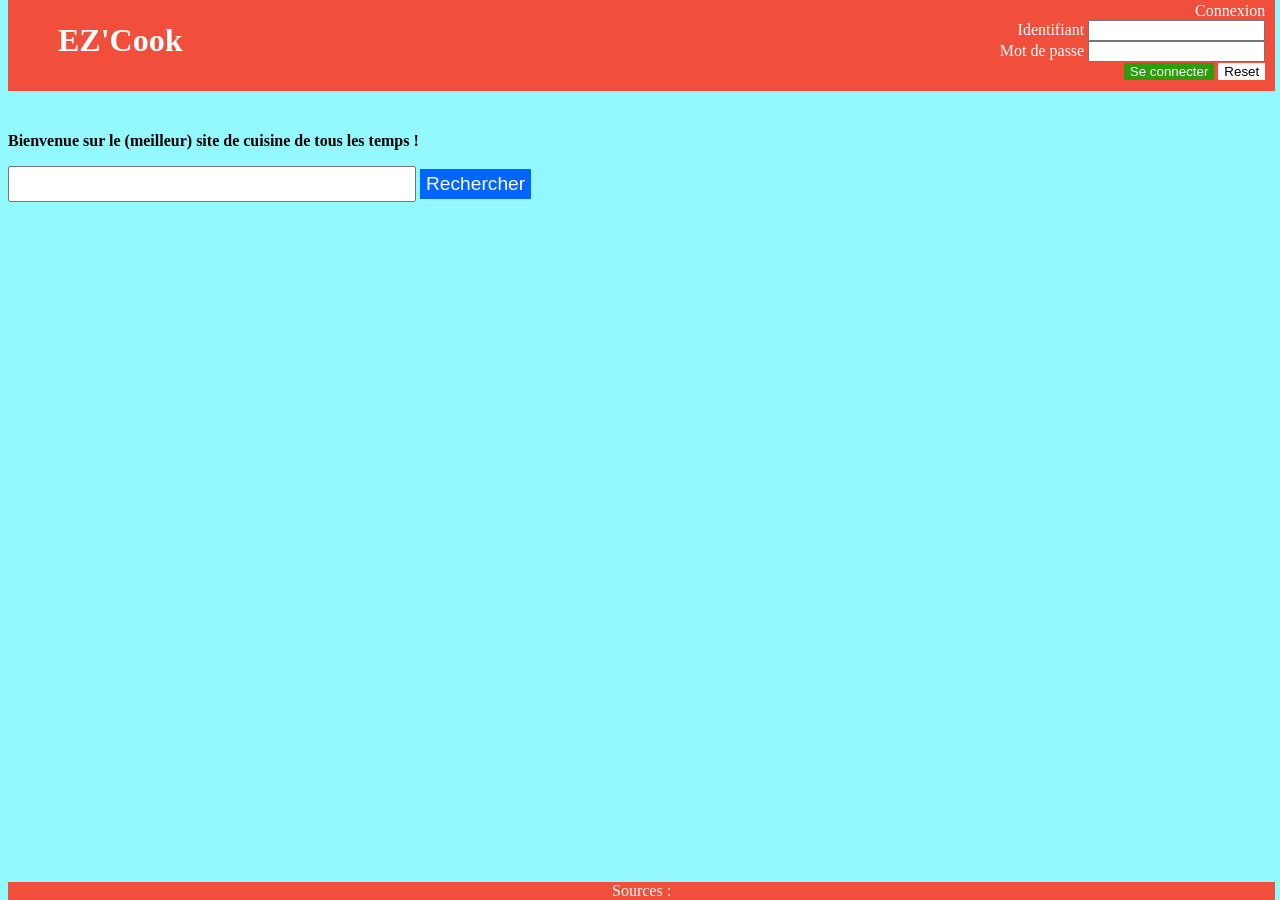
==== index.html @ 5592669a "Correction mineures" ====
<!DOCTYPE html>
<html lang="fr">
<head>
    <meta charset="UTF-8">
    <meta name="viewport" content="width=device-width, initial-scale=1.0">
    <title id="pageTitle"></title>
    <link rel="stylesheet" href="main.css">
</head>
<body>
    <header id="mainHeader">
        <h1 id="mainTitle">EZ'Cook</h1>

        <div id="formConnect">

            <div id="adminTitle">Connexion</div>
            <form method="post" id="formCo">

                <label>Identifiant</label>      
                <input id="login" type="text" name="login"><br>

                <label>Mot de passe</label>
                <input id="password" type="password" name="password"><br>

                <div id="logResult"></div>

                <button id="connection" type="submit">Se connecter</button>
                <button id="reset" type="reset">Reset</button>
            </form>

        </div>
    </header>
    <br><br><br><br><br><br>
    <main id="mainContent">
        <p style="font-weight: bolder;">Bienvenue sur le (meilleur) site de cuisine de tous les temps !</p>

        <div id="formResearch">
        <form method="post", id="formRes">
            <input id="research" type="text" name="research">
            <button id="resButton">Rechercher</button>
        </form>
        </div>
    
        <p></p>

    </main>
    <footer id="mainFooter">
        Sources : 
    </footer>

    <script>
        document.addEventListener('DOMContentLoaded', function(){
            // préparation de la page (mode visiteur)
            let modeAdministrateurActif = false;
            let pageTitle = document.getElementById("pageTitle");
            pageTitle.innerText = "EZ'Cook";

            let form = document.getElementById("formCo");

            // récupération du conteneur du formulaire d'authentification
            let connect = document.getElementById("formConnect");
            // sauvegarde du contenu d'origine
            let connectInit = connect.innerHTML;




            // récupération et vérification de la paire login/MDP
            form.addEventListener('submit', function(event){
                event.preventDefault();
                let result = document.getElementById("logResult");


                if(form.login.value == ""){
                    event.preventDefault();
                    result.style.color = "yellow";
                    result.innerText = "L'identifiant ne peut pas être vide !";
                } else if(form.password.value == ""){
                    event.preventDefault();
                    result.style.color = "yellow";
                    result.innerText = "Le mot de passe ne peut pas être vide !";
                }
                else{
                    if(form.login.value == "admin2026" && form.password.value == "projet3"){
                        result.style.color = "lightgreen";
                        pageTitle.innerText = "EZ'Cook (administrateur)";
                        result.innerText = "Connexion réussie : entrée en mode administrateur.";
                        window.setTimeout(function(){
                            result.innerText = "";
                            let admin = document.getElementById("adminTitle");
                            admin.innerText = "Mode administrateur";
                            modeAdministrateurActif = true;
                            form.password.value = "";
                            form.login.value = "";
                            connect.innerHTML = `
                            <div id="adminTitle">Mode administrateur</div><br>
                            <button id="disconnect">Se déconnecter</button>`;

                            // gestion du cas déconnexion
                            let disco = document.getElementById("disconnect");
                            disco.addEventListener('click', function(){
                                connect.innerHTML = connectInit;
                                modeAdministrateurActif = false;
                                pageTitle.innerText = "EZ'Cook";
                            })
                        }, 2000)

                        

                    } else{
                        result.style.color = "yellow";
                        result.innerText = "Identifiant ou mot de passe incorrect.";
                    } 
                }
            })

            form.addEventListener('reset', function(){
                let result = document.getElementById("logResult");
                result.innerText = "";
            })

           
                    

            // gestion de la barre de recherche
            let resButton = document.getElementById("resButton");
            let initialColor = resButton.style.color;
            let initialTextColor = resButton.innerText.style.color;

            resButton.addEventListener("mousemove", function(){
                this.style.background = "blue";
            })
            resButton.addEventListener("mouseout", function(){
                this.style.background = initialColor;
               // this.innerText.style.color = initialTextColor;
            })




        })


    </script>
</body>
</html>
---- main.css ----
#mainHeader, #mainFooter{
    background-color: rgb(241, 78, 60);
    text-align: center;
    color: white;
    margin:0%;
}

#mainTitle{
    align-items: center;
    text-align: center;
    margin-left: 50px;
}

#formConnect{
    text-align: right;
    align-items: center;
    padding-right: 10px;
}

#mainHeader{
    position: fixed;
    top: 0;
    width: 99%;
    padding-top: 1px;
    padding-bottom: 10px;
    display: flex;
    justify-content: space-between;
    align-items: center;
    
}

#research{
    height: 30px;
    width: 400px;
    font-size: larger;
}

#formResearch{
    font-family: 'Lucida Sans';
    align-self: center;
}

#resButton{
    height: 30px;
    border: 0;
    color: white;
    background-color: rgb(0, 102, 255);
    font-size: larger;
}

#disconnect{
    border: 0;
    background-color: rgb(40, 152, 193);
    height: 20px;
    color: aliceblue;
    font-family: 'Lucida Sans';
}



#connection{
    align-self: center;
    background-color: rgb(43, 158, 11);
    color:white;
    border: 0;
}

#reset{
    align-self: center;
    background-color: rgb(255, 255, 255);
    border: 0;
}

body{
    font-family: 'Lucida Sans';
    background-color: rgb(148, 248, 255);
}


#mainFooter{
    position: fixed;
    bottom: 0;
    width: 99%;
}

#recettes-list{
    display: flex;
    flex-direction: row;   
}

.recettes-list li{
    list-style-type: none;
    margin: 10px;
    padding: 10px;
    border: 1px solid black;
    border-radius: 10px;
    background-color: rgb(255, 255, 255);
}
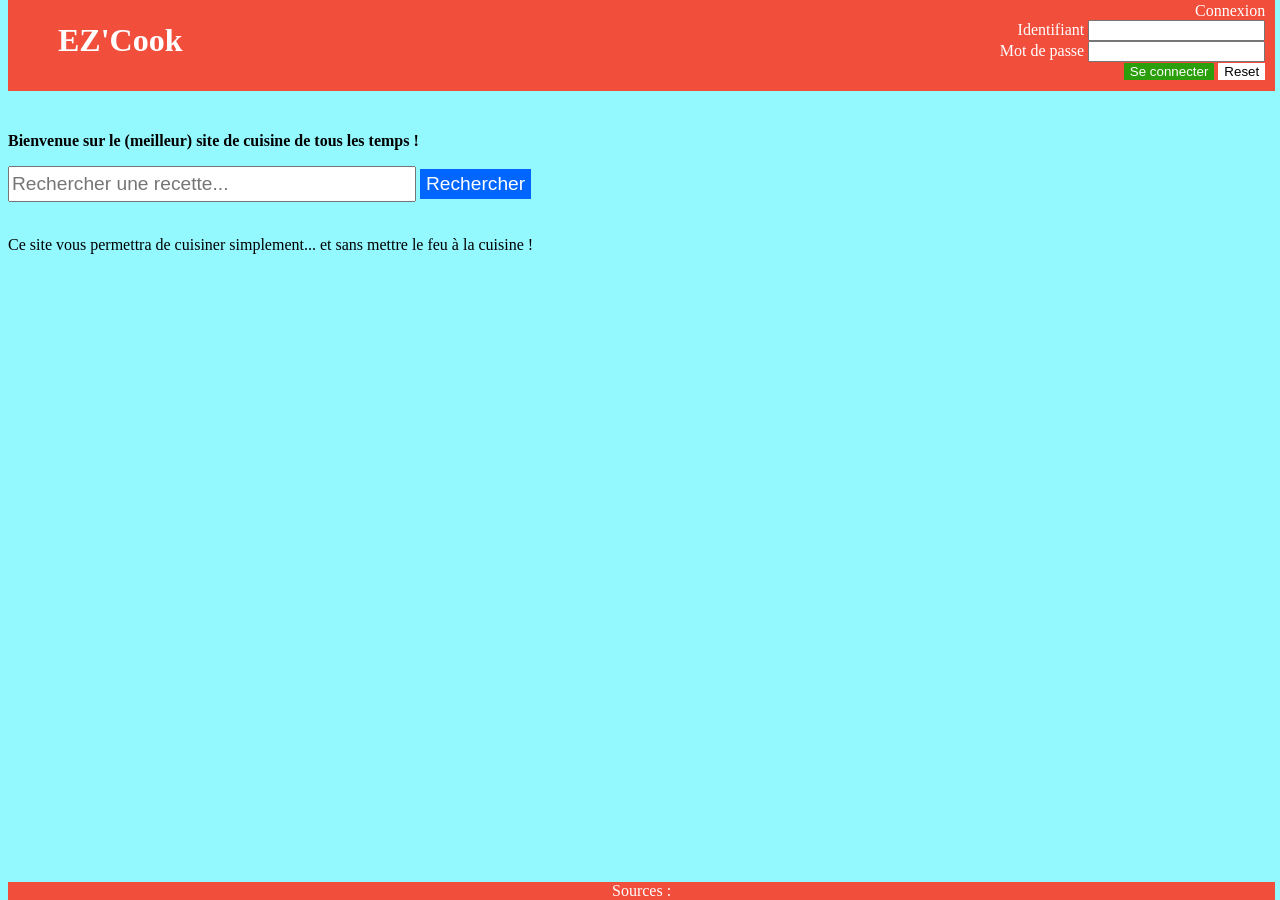
==== commit e1f69a4f: "Add files via upload" ====
--- a/index.html
+++ b/index.html
@@ -34,13 +34,18 @@
         <p style="font-weight: bolder;">Bienvenue sur le (meilleur) site de cuisine de tous les temps !</p>
 
         <div id="formResearch">
-        <form method="post", id="formRes">
-            <input id="research" type="text" name="research">
-            <button id="resButton">Rechercher</button>
+        <form method="post" id="formRes">
+            <input id="research" type="text" name="research" placeholder="Rechercher une recette...">
+            <button id="resButton" type="button">Rechercher</button>
         </form>
         </div>
-    
-        <p></p>
+        <br>
+        <p>Ce site vous permettra de cuisiner simplement... et sans mettre le feu à la cuisine !</p><br><br>
+
+        <div id="templateCook">
+
+        </div>
+
 
     </main>
     <footer id="mainFooter">
@@ -102,7 +107,7 @@
                                 modeAdministrateurActif = false;
                                 pageTitle.innerText = "EZ'Cook";
                             })
-                        }, 2000)
+                        }, 5000)
 
                         
 
@@ -115,16 +120,30 @@
 
             form.addEventListener('reset', function(){
                 let result = document.getElementById("logResult");
-                result.innerText = "";
+                result.innerText = ""
             })
 
            
                     
 
+
+
+
+
+            let recettes = [
+                { titre: "Pâtes carbonara", ingredients: "pâtes, oeuf, lardons" },
+                { titre: "Salade de tomates", ingredients: "tomate, huile, sel" },
+                { titre: "Crêpes", ingredients: "farine, lait, oeuf" },
+                { titre: "Burger maison", ingredients: "pain, steak, fromage" },
+                { titre: "Pain perdu", ingredients: "pain, sucre, beurre"},
+                { titre: "Rougail", ingredients: "saucisses, oignons, tomates pelées, piment"},
+                { titre: "Tarte aux pommes", ingredients: "pommes, sucre, farine, oeufs"}
+            ]
+
             // gestion de la barre de recherche
+                // gestion du bouton
             let resButton = document.getElementById("resButton");
-            let initialColor = resButton.style.color;
-            let initialTextColor = resButton.innerText.style.color;
+            let initialColor = resButton.style.background;
 
             resButton.addEventListener("mousemove", function(){
                 this.style.background = "blue";
@@ -133,7 +152,58 @@
                 this.style.background = initialColor;
                // this.innerText.style.color = initialTextColor;
             })
-
+                // gestion de la barre (version JS)
+            function research(){
+
+                let valeur = document.getElementById("research").value.toLowerCase()
+
+                let resultats = recettes.filter(recette => {
+                    return recette.titre.toLowerCase().includes(valeur) ||
+                        recette.ingredients.toLowerCase().includes(valeur)
+                })
+
+                afficher(resultats)
+            }
+
+            document.getElementById("formRes").addEventListener("submit", function(e){
+                e.preventDefault()
+                research()
+            })
+
+
+            function afficher(liste){
+
+                let container = document.getElementById("templateCook")
+                container.innerHTML = ""
+
+                let nb=0
+                liste.forEach(recette => {
+                    nb++;
+                    container.innerHTML += 
+                    `
+                        <div class="recette">
+                            <h3>${recette.titre}</h3>
+                            <p>${recette.ingredients}</p>${(nb%3 == 0) ? "<br><br>" : "     "}
+                        </div>
+                    `
+                })
+
+            }
+
+            // structuration de l'affichage
+            let container = document.getElementById("templateCook")
+
+            container.style.display = "grid"
+            container.style.gridTemplateColumns = "repeat(4, 1fr)"
+            container.style.gap = "20px"
+            container.style.padding = "20px"
+
+            document.getElementById("research").addEventListener("input", research)
+            if(document.getElementById("research").value == ""){
+                afficher("");
+            }
+            console.log(resultats)
+            afficher(resultats)
 
 
 
--- a/main.css
+++ b/main.css
@@ -81,18 +81,4 @@
     position: fixed;
     bottom: 0;
     width: 99%;
-}
-
-#recettes-list{
-    display: flex;
-    flex-direction: row;   
-}
-
-.recettes-list li{
-    list-style-type: none;
-    margin: 10px;
-    padding: 10px;
-    border: 1px solid black;
-    border-radius: 10px;
-    background-color: rgb(255, 255, 255);
 }
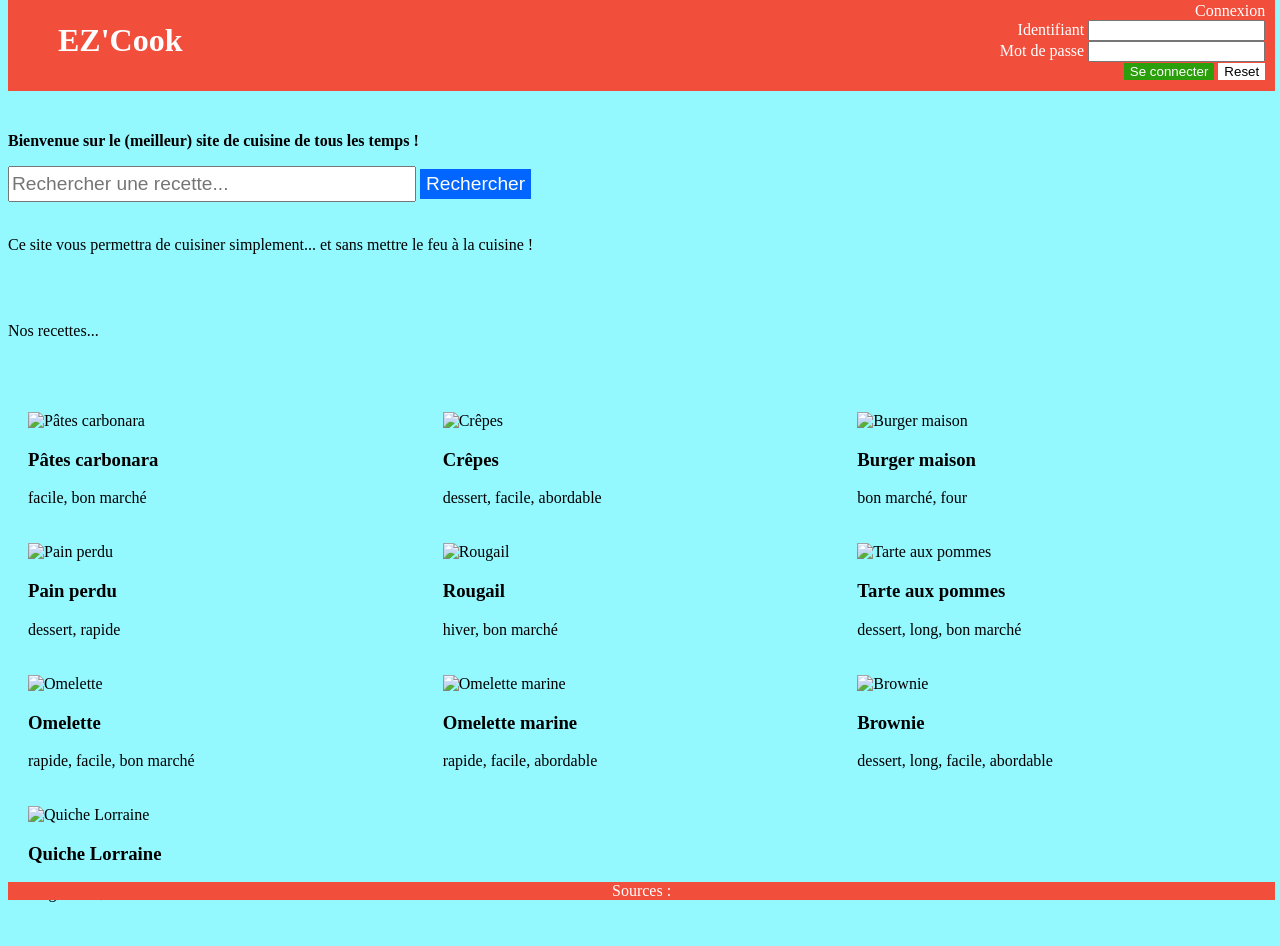
==== commit 94940de3: "Add files via upload" ====
--- a/index.html
+++ b/index.html
@@ -42,6 +42,7 @@
         <br>
         <p>Ce site vous permettra de cuisiner simplement... et sans mettre le feu à la cuisine !</p><br><br>
 
+        <p>Nos recettes...</p><br><br>
         <div id="templateCook">
 
         </div>
@@ -131,13 +132,16 @@
 
 
             let recettes = [
-                { titre: "Pâtes carbonara", ingredients: "pâtes, oeuf, lardons" },
-                { titre: "Salade de tomates", ingredients: "tomate, huile, sel" },
-                { titre: "Crêpes", ingredients: "farine, lait, oeuf" },
-                { titre: "Burger maison", ingredients: "pain, steak, fromage" },
-                { titre: "Pain perdu", ingredients: "pain, sucre, beurre"},
-                { titre: "Rougail", ingredients: "saucisses, oignons, tomates pelées, piment"},
-                { titre: "Tarte aux pommes", ingredients: "pommes, sucre, farine, oeufs"}
+                { titre: "Pâtes carbonara", ingredients: "pâtes, oeuf, lardons", tags: ["facile", "bon marché"], description: "Spécialité italienne, à base de spaghetti auxquels sont ajoutés du pecorino et des jaunes d'oeuf, puis du guanciale en petits morceaux et du poivre.", /*image:"images/patesCarbo.jpg"*/},
+                { titre: "Crêpes", ingredients: "farine, lait, oeuf", tags: ["dessert", "facile", "abordable"],  description: "Mets composé d'une couche de pâte plus ou moins épaisse, faite de farine, oeufs et lait (ou eau). Elle est généralement servie en dessert." },
+                { titre: "Burger maison", ingredients: "pain, steak, fromage", tags: ["bon marché", "four"],  description: "Sandwich d'origine allemande constitué de deux pains ronds, d'un steak haché, de crudités et de sauces. On le retrouve très souvent en restauration rapide.", image:"images/burger.jpg"},
+                { titre: "Pain perdu", ingredients: "pain, sucre, beurre", tags: ["dessert", "rapide"],  description: "Mets composé de pain trempé dans un mélange lait/oeufs et cuit. Le but est d'éviter de gaspiller du pain devenu rassis.",image:"images/painPerdu_1.jpg"},
+                { titre: "Rougail", ingredients: "saucisses, oignons, tomates pelées, piment", tags: ["hiver", "bon marché"],  description: "Plat de l'ile de la Réunion, composé de saucisses (fumées ou fraiches, au choix), de tomates en morceaux, d'oignons et éventuellement de piment.", image:"images/rougail.jpg" },
+                { titre: "Tarte aux pommes", ingredients: "pommes, sucre, farine, oeufs", tags: ["dessert", "long", "bon marché"],  description: "Préparation sucrée, faite d'une pâte feuilletée (ou brisée) et de pommes coupées. Se consomme chaude, froide ou tempérée.",image:"images/tarte_aux_pommes_entiere.jpg" },
+                { titre: "Omelette", ingredients: "oeufs, lardons, pommes de terre", tags: ["rapide", "facile", "bon marché"],  description: "Préparation culinaire à base d'oeufs battus, cuite à la poêle. Elle peut être garnie avec de la viande et/ou des aromates.", image: "images/omelette_1.jpg" },
+                { titre: "Omelette marine", ingredients: "oeufs, crevettes, moules, pommes de terre (facultatif)", tags: ["rapide", "facile", "abordable"],  description: "Préparation culinaire à base d'oeufs battus, cuite à la poêle. Elle est ici garnie avec des fruits de mer et éventuellement des aromates.", image: "images/omeletteMer.jpg" },
+                { titre: "Brownie", ingredients: "chocolat blanc, chocolat noir, oeufs, beurre, sucre, farine", tags: ["dessert", "long", "facile", "abordable"],  description: "Gâteau au chocolat cuit au four, pouvant être fondant par endroits. Servi généralement en dessert, froid ou chaud.", image: "images/brownie.jpg" },
+                { titre: "Quiche Lorraine", ingredients: "oeufs, crème, pâte brisée, beurre, lait, lardons", tags: ["long", "facile", "bon marché"],  description: "Plat composé d'une pâte brisée sur laquelle on verse un mélange d'oeufs, de crème et de lardons. On peut aussi ajouter des oignons et/ou des champignons.", image: "images/quicheLorraine.jpg" }
             ]
 
             // gestion de la barre de recherche
@@ -152,14 +156,22 @@
                 this.style.background = initialColor;
                // this.innerText.style.color = initialTextColor;
             })
+
+
                 // gestion de la barre (version JS)
             function research(){
 
-                let valeur = document.getElementById("research").value.toLowerCase()
+                let valeur = normalize(document.getElementById("research").value.trim())
+
+                // si la barre est vide on affiche tout
+                if(valeur === ""){
+                    afficher(recettes);
+                    return;
+                }
 
                 let resultats = recettes.filter(recette => {
-                    return recette.titre.toLowerCase().includes(valeur) ||
-                        recette.ingredients.toLowerCase().includes(valeur)
+                    return normalize(recette.titre).includes(valeur) ||
+                            normalize(recette.ingredients).includes(valeur)
                 })
 
                 afficher(resultats)
@@ -170,6 +182,11 @@
                 research()
             })
 
+                // gestion de la sensibilité aux accents
+                function normalize(str){
+                    return str.toLowerCase().normalize("NFD").replace(/[\u0300-\u036f]/g, "")
+                }
+
 
             function afficher(liste){
 
@@ -177,15 +194,14 @@
                 container.innerHTML = ""
 
                 let nb=0
-                liste.forEach(recette => {
+                liste.forEach((recette, index) => {
                     nb++;
                     container.innerHTML += 
-                    `
-                        <div class="recette">
-                            <h3>${recette.titre}</h3>
-                            <p>${recette.ingredients}</p>${(nb%3 == 0) ? "<br><br>" : "     "}
-                        </div>
-                    `
+                    `<div class="recette" onclick="ouvrirRecette(${index})">
+                        <img src="${recette.image}" alt="${recette.titre}">
+                        <h3>${recette.titre}</h3>
+                        <p>${recette.tags.join(", ")}</p>
+                    </div>`
                 })
 
             }
@@ -194,18 +210,20 @@
             let container = document.getElementById("templateCook")
 
             container.style.display = "grid"
-            container.style.gridTemplateColumns = "repeat(4, 1fr)"
+            container.style.gridTemplateColumns = "repeat(3, 1fr)"
             container.style.gap = "20px"
             container.style.padding = "20px"
 
             document.getElementById("research").addEventListener("input", research)
-            if(document.getElementById("research").value == ""){
-                afficher("");
+            
+            afficher(recettes)
+
+            // ouverture d'une recette
+            window.ouvrirRecette = function(id){
+                window.location.href = "recette.html?id=" + id
             }
-            console.log(resultats)
-            afficher(resultats)
-
-
+
+            
 
         })
 
--- a/main.css
+++ b/main.css
@@ -81,4 +81,24 @@
     position: fixed;
     bottom: 0;
     width: 99%;
-}+}
+
+.recettes-list{
+    display: flex;
+    flex-direction: row;   
+}
+
+.recettes-list li{
+    list-style-type: none;
+    margin: 10px;
+    padding: 10px;
+    border: 1px solid black;
+    border-radius: 10px;
+    background-color: rgb(255, 255, 255);
+}
+
+.ingredients-list img{
+    width: 100px;
+    height: 100px;
+    
+}
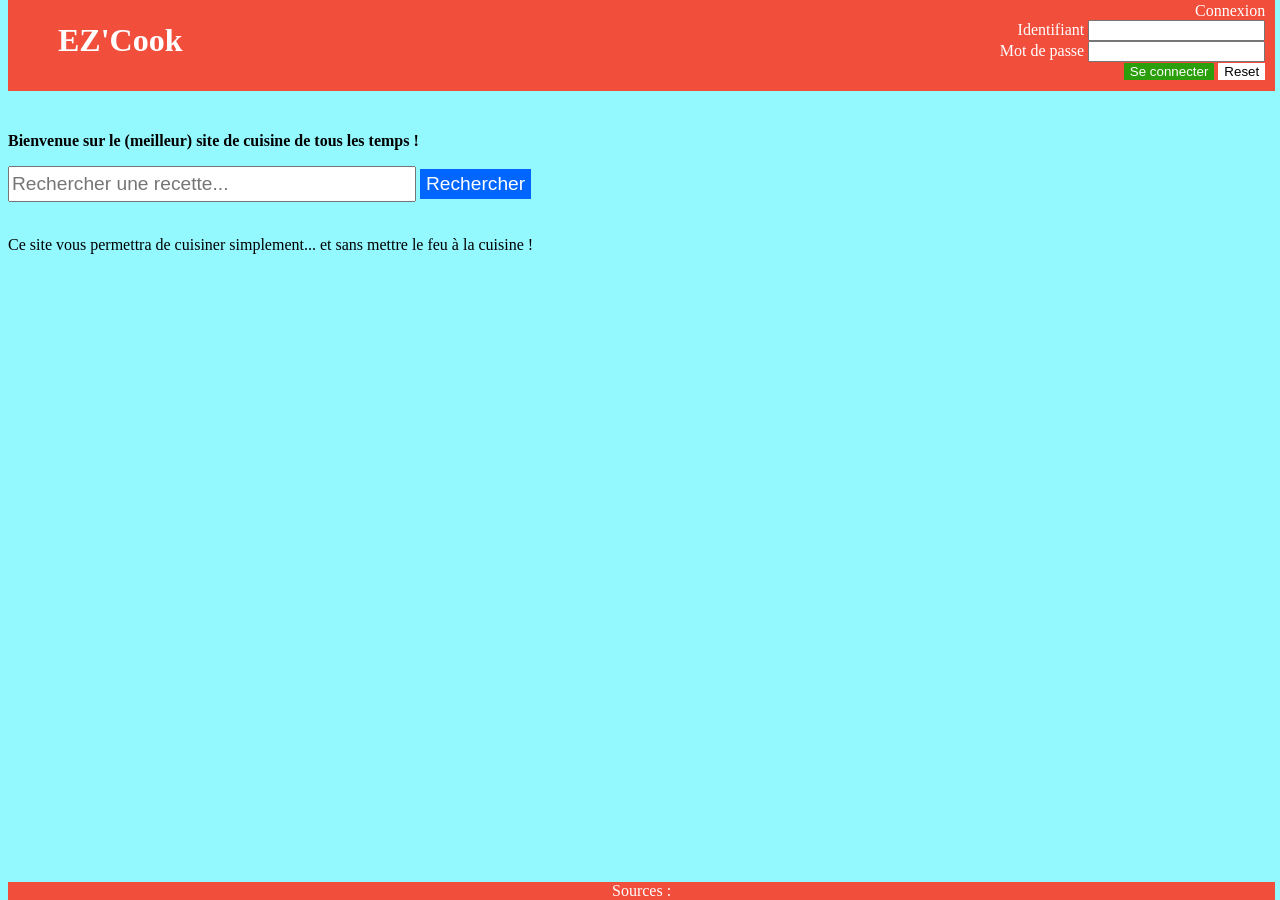
==== commit 0add2961: "SEANCE 4 ENVOIE" ====
--- a/index.html
+++ b/index.html
@@ -42,7 +42,6 @@
         <br>
         <p>Ce site vous permettra de cuisiner simplement... et sans mettre le feu à la cuisine !</p><br><br>
 
-        <p>Nos recettes...</p><br><br>
         <div id="templateCook">
 
         </div>
@@ -132,16 +131,13 @@
 
 
             let recettes = [
-                { titre: "Pâtes carbonara", ingredients: "pâtes, oeuf, lardons", tags: ["facile", "bon marché"], description: "Spécialité italienne, à base de spaghetti auxquels sont ajoutés du pecorino et des jaunes d'oeuf, puis du guanciale en petits morceaux et du poivre.", /*image:"images/patesCarbo.jpg"*/},
-                { titre: "Crêpes", ingredients: "farine, lait, oeuf", tags: ["dessert", "facile", "abordable"],  description: "Mets composé d'une couche de pâte plus ou moins épaisse, faite de farine, oeufs et lait (ou eau). Elle est généralement servie en dessert." },
-                { titre: "Burger maison", ingredients: "pain, steak, fromage", tags: ["bon marché", "four"],  description: "Sandwich d'origine allemande constitué de deux pains ronds, d'un steak haché, de crudités et de sauces. On le retrouve très souvent en restauration rapide.", image:"images/burger.jpg"},
-                { titre: "Pain perdu", ingredients: "pain, sucre, beurre", tags: ["dessert", "rapide"],  description: "Mets composé de pain trempé dans un mélange lait/oeufs et cuit. Le but est d'éviter de gaspiller du pain devenu rassis.",image:"images/painPerdu_1.jpg"},
-                { titre: "Rougail", ingredients: "saucisses, oignons, tomates pelées, piment", tags: ["hiver", "bon marché"],  description: "Plat de l'ile de la Réunion, composé de saucisses (fumées ou fraiches, au choix), de tomates en morceaux, d'oignons et éventuellement de piment.", image:"images/rougail.jpg" },
-                { titre: "Tarte aux pommes", ingredients: "pommes, sucre, farine, oeufs", tags: ["dessert", "long", "bon marché"],  description: "Préparation sucrée, faite d'une pâte feuilletée (ou brisée) et de pommes coupées. Se consomme chaude, froide ou tempérée.",image:"images/tarte_aux_pommes_entiere.jpg" },
-                { titre: "Omelette", ingredients: "oeufs, lardons, pommes de terre", tags: ["rapide", "facile", "bon marché"],  description: "Préparation culinaire à base d'oeufs battus, cuite à la poêle. Elle peut être garnie avec de la viande et/ou des aromates.", image: "images/omelette_1.jpg" },
-                { titre: "Omelette marine", ingredients: "oeufs, crevettes, moules, pommes de terre (facultatif)", tags: ["rapide", "facile", "abordable"],  description: "Préparation culinaire à base d'oeufs battus, cuite à la poêle. Elle est ici garnie avec des fruits de mer et éventuellement des aromates.", image: "images/omeletteMer.jpg" },
-                { titre: "Brownie", ingredients: "chocolat blanc, chocolat noir, oeufs, beurre, sucre, farine", tags: ["dessert", "long", "facile", "abordable"],  description: "Gâteau au chocolat cuit au four, pouvant être fondant par endroits. Servi généralement en dessert, froid ou chaud.", image: "images/brownie.jpg" },
-                { titre: "Quiche Lorraine", ingredients: "oeufs, crème, pâte brisée, beurre, lait, lardons", tags: ["long", "facile", "bon marché"],  description: "Plat composé d'une pâte brisée sur laquelle on verse un mélange d'oeufs, de crème et de lardons. On peut aussi ajouter des oignons et/ou des champignons.", image: "images/quicheLorraine.jpg" }
+                { titre: "Pâtes carbonara", ingredients: "pâtes, oeuf, lardons" },
+                { titre: "Salade de tomates", ingredients: "tomate, huile, sel" },
+                { titre: "Crêpes", ingredients: "farine, lait, oeuf" },
+                { titre: "Burger maison", ingredients: "pain, steak, fromage" },
+                { titre: "Pain perdu", ingredients: "pain, sucre, beurre"},
+                { titre: "Rougail", ingredients: "saucisses, oignons, tomates pelées, piment"},
+                { titre: "Tarte aux pommes", ingredients: "pommes, sucre, farine, oeufs"}
             ]
 
             // gestion de la barre de recherche
@@ -156,22 +152,14 @@
                 this.style.background = initialColor;
                // this.innerText.style.color = initialTextColor;
             })
-
-
                 // gestion de la barre (version JS)
             function research(){
 
-                let valeur = normalize(document.getElementById("research").value.trim())
-
-                // si la barre est vide on affiche tout
-                if(valeur === ""){
-                    afficher(recettes);
-                    return;
-                }
+                let valeur = document.getElementById("research").value.toLowerCase()
 
                 let resultats = recettes.filter(recette => {
-                    return normalize(recette.titre).includes(valeur) ||
-                            normalize(recette.ingredients).includes(valeur)
+                    return recette.titre.toLowerCase().includes(valeur) ||
+                        recette.ingredients.toLowerCase().includes(valeur)
                 })
 
                 afficher(resultats)
@@ -182,11 +170,6 @@
                 research()
             })
 
-                // gestion de la sensibilité aux accents
-                function normalize(str){
-                    return str.toLowerCase().normalize("NFD").replace(/[\u0300-\u036f]/g, "")
-                }
-
 
             function afficher(liste){
 
@@ -194,14 +177,15 @@
                 container.innerHTML = ""
 
                 let nb=0
-                liste.forEach((recette, index) => {
+                liste.forEach(recette => {
                     nb++;
                     container.innerHTML += 
-                    `<div class="recette" onclick="ouvrirRecette(${index})">
-                        <img src="${recette.image}" alt="${recette.titre}">
-                        <h3>${recette.titre}</h3>
-                        <p>${recette.tags.join(", ")}</p>
-                    </div>`
+                    `
+                        <div class="recette">
+                            <h3>${recette.titre}</h3>
+                            <p>${recette.ingredients}</p>${(nb%3 == 0) ? "<br><br>" : "     "}
+                        </div>
+                    `
                 })
 
             }
@@ -210,20 +194,18 @@
             let container = document.getElementById("templateCook")
 
             container.style.display = "grid"
-            container.style.gridTemplateColumns = "repeat(3, 1fr)"
+            container.style.gridTemplateColumns = "repeat(4, 1fr)"
             container.style.gap = "20px"
             container.style.padding = "20px"
 
             document.getElementById("research").addEventListener("input", research)
-            
-            afficher(recettes)
-
-            // ouverture d'une recette
-            window.ouvrirRecette = function(id){
-                window.location.href = "recette.html?id=" + id
+            if(document.getElementById("research").value == ""){
+                afficher("");
             }
-
-            
+            console.log(resultats)
+            afficher(resultats)
+
+
 
         })
 
--- a/main.css
+++ b/main.css
@@ -83,7 +83,7 @@
     width: 99%;
 }
 
-.recettes-list{
+#recettes-list{
     display: flex;
     flex-direction: row;   
 }
@@ -95,10 +95,4 @@
     border: 1px solid black;
     border-radius: 10px;
     background-color: rgb(255, 255, 255);
-}
-
-.ingredients-list img{
-    width: 100px;
-    height: 100px;
-    
-}
+}
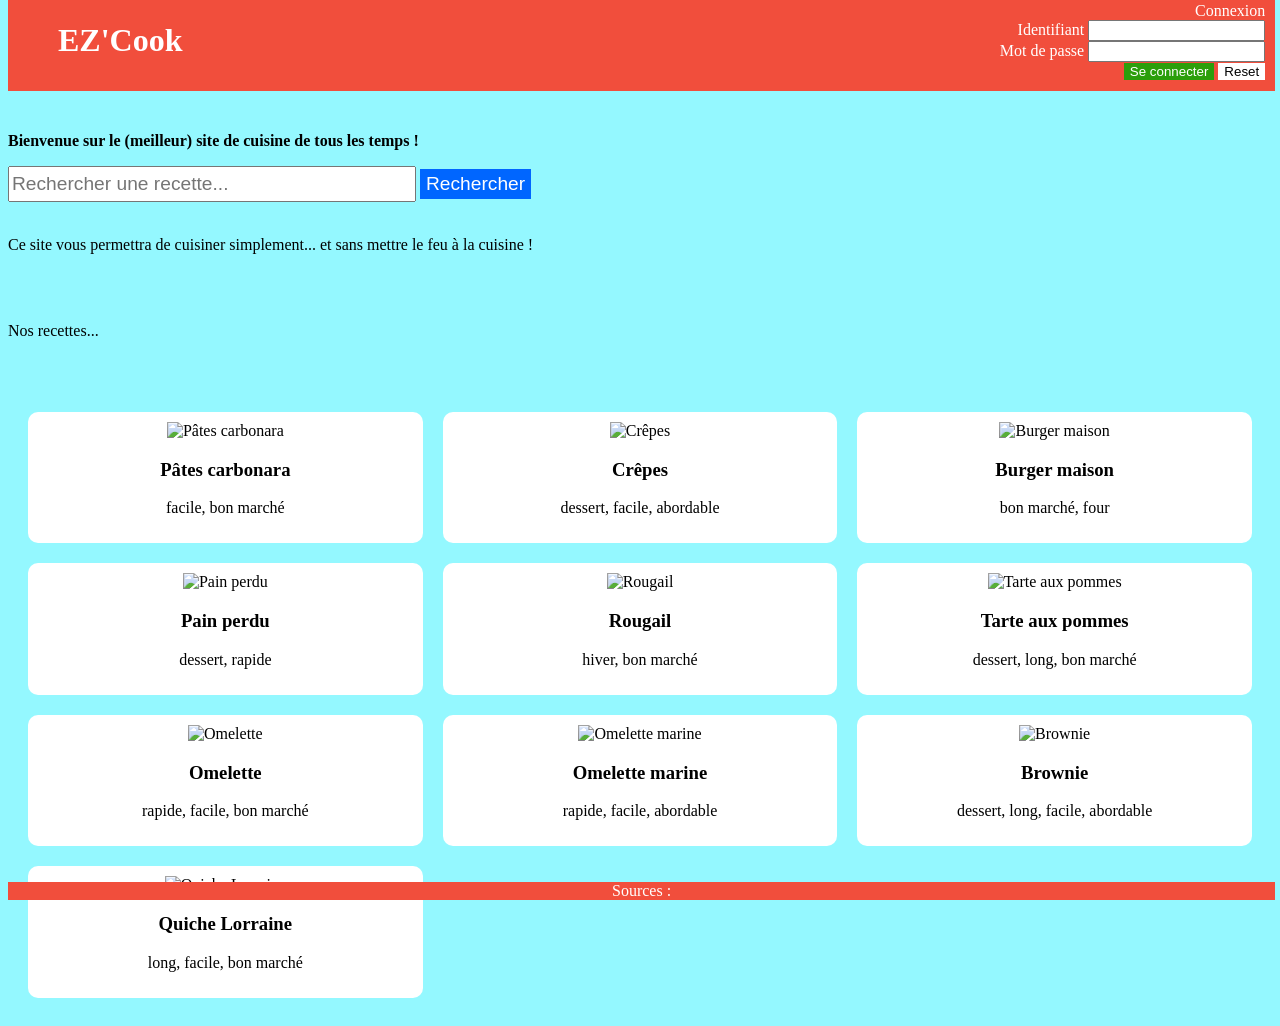
==== commit 485f015e: "SEANCE 5" ====
--- a/index.html
+++ b/index.html
@@ -42,6 +42,7 @@
         <br>
         <p>Ce site vous permettra de cuisiner simplement... et sans mettre le feu à la cuisine !</p><br><br>
 
+        <p>Nos recettes...</p><br><br>
         <div id="templateCook">
 
         </div>
@@ -123,21 +124,17 @@
                 result.innerText = ""
             })
 
-           
-                    
-
-
-
-
-
             let recettes = [
-                { titre: "Pâtes carbonara", ingredients: "pâtes, oeuf, lardons" },
-                { titre: "Salade de tomates", ingredients: "tomate, huile, sel" },
-                { titre: "Crêpes", ingredients: "farine, lait, oeuf" },
-                { titre: "Burger maison", ingredients: "pain, steak, fromage" },
-                { titre: "Pain perdu", ingredients: "pain, sucre, beurre"},
-                { titre: "Rougail", ingredients: "saucisses, oignons, tomates pelées, piment"},
-                { titre: "Tarte aux pommes", ingredients: "pommes, sucre, farine, oeufs"}
+                { titre: "Pâtes carbonara", ingredients: "pâtes, oeuf, lardons", tags: ["facile", "bon marché"], description: "Spécialité italienne, à base de spaghetti auxquels sont ajoutés du pecorino et des jaunes d'oeuf, puis du guanciale en petits morceaux et du poivre.", /*image:"images/patesCarbo.jpg"*/},
+                { titre: "Crêpes", ingredients: "farine, lait, oeuf", tags: ["dessert", "facile", "abordable"],  description: "Mets composé d'une couche de pâte plus ou moins épaisse, faite de farine, oeufs et lait (ou eau). Elle est généralement servie en dessert." },
+                { titre: "Burger maison", ingredients: "pain, steak, fromage", tags: ["bon marché", "four"],  description: "Sandwich d'origine allemande constitué de deux pains ronds, d'un steak haché, de crudités et de sauces. On le retrouve très souvent en restauration rapide.", image:"images/burger.jpg"},
+                { titre: "Pain perdu", ingredients: "pain, sucre, beurre", tags: ["dessert", "rapide"],  description: "Mets composé de pain trempé dans un mélange lait/oeufs et cuit. Le but est d'éviter de gaspiller du pain devenu rassis.",image:"images/painPerdu_1.jpg"},
+                { titre: "Rougail", ingredients: "saucisses, oignons, tomates pelées, piment", tags: ["hiver", "bon marché"],  description: "Plat de l'ile de la Réunion, composé de saucisses (fumées ou fraiches, au choix), de tomates en morceaux, d'oignons et éventuellement de piment.", image:"images/rougail.jpg" },
+                { titre: "Tarte aux pommes", ingredients: "pommes, sucre, farine, oeufs", tags: ["dessert", "long", "bon marché"],  description: "Préparation sucrée, faite d'une pâte feuilletée (ou brisée) et de pommes coupées. Se consomme chaude, froide ou tempérée.",image:"images/tarte_aux_pommes_entiere.jpg" },
+                { titre: "Omelette", ingredients: "oeufs, lardons, pommes de terre", tags: ["rapide", "facile", "bon marché"],  description: "Préparation culinaire à base d'oeufs battus, cuite à la poêle. Elle peut être garnie avec de la viande et/ou des aromates.", image: "images/omelette_1.jpg" },
+                { titre: "Omelette marine", ingredients: "oeufs, crevettes, moules, pommes de terre (facultatif)", tags: ["rapide", "facile", "abordable"],  description: "Préparation culinaire à base d'oeufs battus, cuite à la poêle. Elle est ici garnie avec des fruits de mer et éventuellement des aromates.", image: "images/omeletteMer.jpg" },
+                { titre: "Brownie", ingredients: "chocolat blanc, chocolat noir, oeufs, beurre, sucre, farine", tags: ["dessert", "long", "facile", "abordable"],  description: "Gâteau au chocolat cuit au four, pouvant être fondant par endroits. Servi généralement en dessert, froid ou chaud.", image: "images/brownie.jpg" },
+                { titre: "Quiche Lorraine", ingredients: "oeufs, crème, pâte brisée, beurre, lait, lardons", tags: ["long", "facile", "bon marché"],  description: "Plat composé d'une pâte brisée sur laquelle on verse un mélange d'oeufs, de crème et de lardons. On peut aussi ajouter des oignons et/ou des champignons.", image: "images/quicheLorraine.jpg" }
             ]
 
             // gestion de la barre de recherche
@@ -152,15 +149,24 @@
                 this.style.background = initialColor;
                // this.innerText.style.color = initialTextColor;
             })
+
+
                 // gestion de la barre (version JS)
             function research(){
 
-                let valeur = document.getElementById("research").value.toLowerCase()
+                let valeur = normalize(document.getElementById("research").value.trim())
+
+                // si la barre est vide on affiche tout
+                if(valeur === ""){
+                    afficher(recettes);
+                    return;
+                }
 
                 let resultats = recettes.filter(recette => {
-                    return recette.titre.toLowerCase().includes(valeur) ||
-                        recette.ingredients.toLowerCase().includes(valeur)
+                    return normalize(recette.titre).includes(valeur) ||
+                            normalize(recette.ingredients).includes(valeur)
                 })
+
 
                 afficher(resultats)
             }
@@ -170,6 +176,11 @@
                 research()
             })
 
+            // gestion de la sensibilité aux accents
+            function normalize(str){
+                return str.toLowerCase().normalize("NFD").replace(/[\u0300-\u036f]/g, "")
+            }
+
 
             function afficher(liste){
 
@@ -177,15 +188,14 @@
                 container.innerHTML = ""
 
                 let nb=0
-                liste.forEach(recette => {
+                liste.forEach((recette, index) => {
                     nb++;
                     container.innerHTML += 
-                    `
-                        <div class="recette">
-                            <h3>${recette.titre}</h3>
-                            <p>${recette.ingredients}</p>${(nb%3 == 0) ? "<br><br>" : "     "}
-                        </div>
-                    `
+                    `<div class="recette" onclick="ouvrirRecette(${index})">
+                        <img src="${recette.image}" alt="${recette.titre}">
+                        <h3>${recette.titre}</h3>
+                        <p>${recette.tags.join(", ")}</p>
+                    </div>`
                 })
 
             }
@@ -194,18 +204,20 @@
             let container = document.getElementById("templateCook")
 
             container.style.display = "grid"
-            container.style.gridTemplateColumns = "repeat(4, 1fr)"
+            container.style.gridTemplateColumns = "repeat(3, 1fr)"
             container.style.gap = "20px"
             container.style.padding = "20px"
 
             document.getElementById("research").addEventListener("input", research)
-            if(document.getElementById("research").value == ""){
-                afficher("");
-            }
-            console.log(resultats)
-            afficher(resultats)
-
-
+            
+            afficher(recettes)
+
+            // ouverture d'une recette
+            window.ouvrirRecette = function(id){
+                window.location.href = "recette.html?id=" + id
+            }
+
+            
 
         })
 
--- a/main.css
+++ b/main.css
@@ -83,16 +83,40 @@
     width: 99%;
 }
 
-#recettes-list{
-    display: flex;
-    flex-direction: row;   
+.recette {
+    background: white;
+    border-radius: 10px;
+    overflow: hidden;
+    padding: 10px;
+    text-align: center;
 }
 
-.recettes-list li{
-    list-style-type: none;
-    margin: 10px;
-    padding: 10px;
-    border: 1px solid black;
-    border-radius: 10px;
-    background-color: rgb(255, 255, 255);
+.recette img {
+    width: 220px;
+    height: 150px;
+    object-fit: cover;
+}
+
+a {
+    text-decoration: none;
+    color: brown;
+    background: transparent;
+    padding: 8px 16px;
+    position: relative;
+    font-weight: 500;
+    display: inline-block;
+}
+
+#adminMenu a {
+    color: white;
+    font-size: 14px;
+    font-weight: 500;
+    letter-spacing: 0.5px;
+    
+}
+
+#injected-content {
+    margin-top: 80px;  /* Décale le contenu en dessous du header */
+    margin-bottom: 60px; /* Évite que le contenu passe sous le footer */
+    padding: 20px;
 }
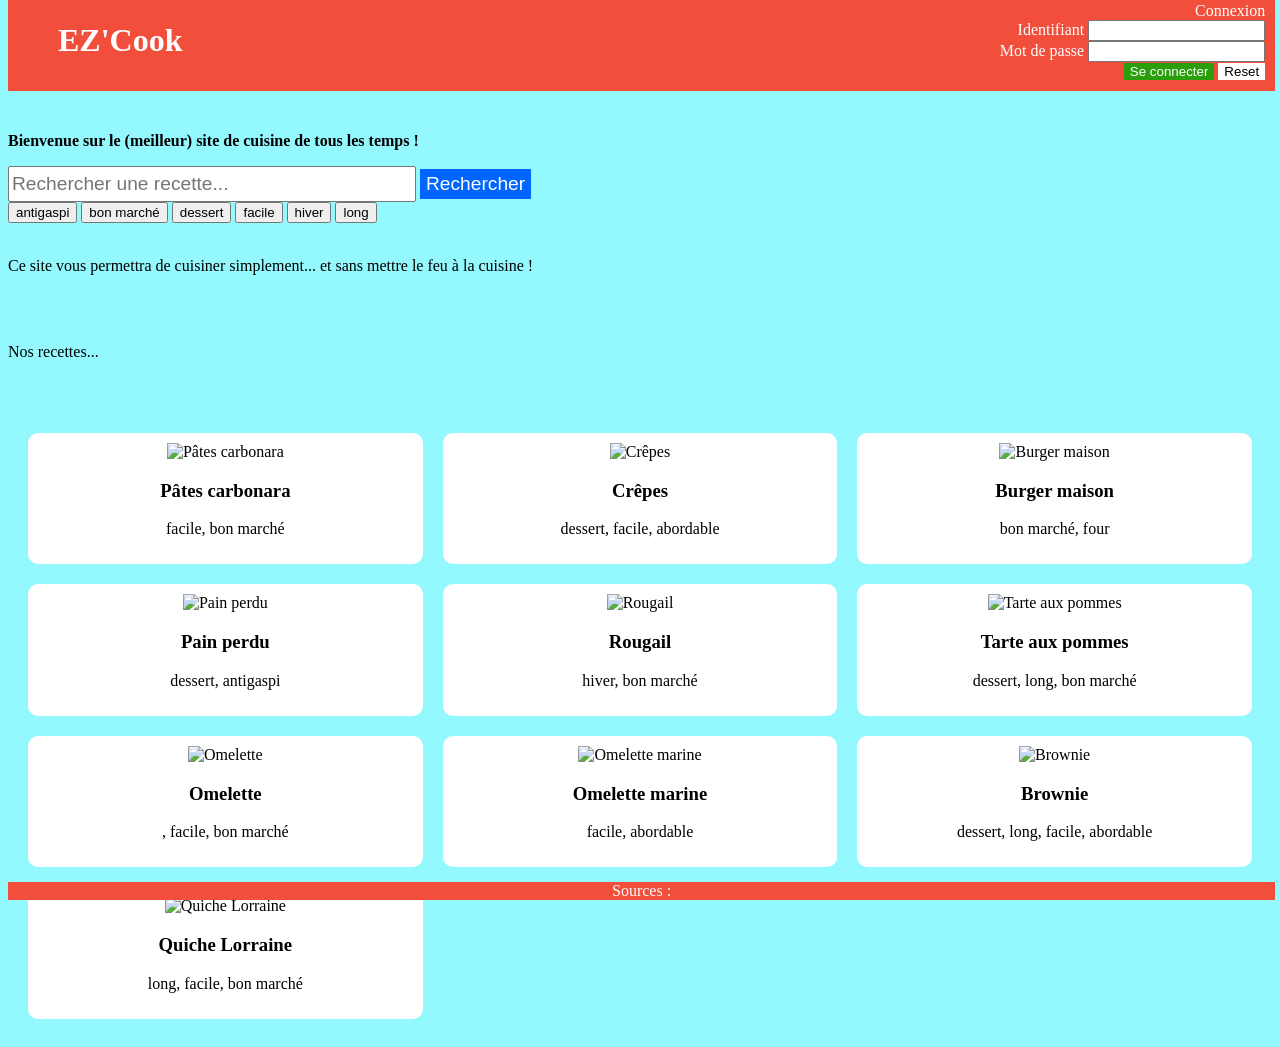
==== commit 6bf0020c: "Add files via upload" ====
--- a/index.html
+++ b/index.html
@@ -39,6 +39,7 @@
             <button id="resButton" type="button">Rechercher</button>
         </form>
         </div>
+        <div id="tags"></div>
         <br>
         <p>Ce site vous permettra de cuisiner simplement... et sans mettre le feu à la cuisine !</p><br><br>
 
@@ -108,7 +109,7 @@
                                 modeAdministrateurActif = false;
                                 pageTitle.innerText = "EZ'Cook";
                             })
-                        }, 5000)
+                        }, 3000)
 
                         
 
@@ -124,15 +125,22 @@
                 result.innerText = ""
             })
 
+           
+                    
+
+
+
+
+
             let recettes = [
-                { titre: "Pâtes carbonara", ingredients: "pâtes, oeuf, lardons", tags: ["facile", "bon marché"], description: "Spécialité italienne, à base de spaghetti auxquels sont ajoutés du pecorino et des jaunes d'oeuf, puis du guanciale en petits morceaux et du poivre.", /*image:"images/patesCarbo.jpg"*/},
-                { titre: "Crêpes", ingredients: "farine, lait, oeuf", tags: ["dessert", "facile", "abordable"],  description: "Mets composé d'une couche de pâte plus ou moins épaisse, faite de farine, oeufs et lait (ou eau). Elle est généralement servie en dessert." },
+                { titre: "Pâtes carbonara", ingredients: "pâtes, oeuf, lardons", tags: ["facile", "bon marché"], description: "Spécialité italienne, à base de spaghetti auxquels sont ajoutés du pecorino et des jaunes d'oeuf, puis du guanciale en petits morceaux et du poivre.", image:"images/patesCarbo.jpg"},
+                { titre: "Crêpes", ingredients: "farine, lait, oeuf", tags: ["dessert", "facile", "abordable"],  description: "Mets composé d'une couche de pâte plus ou moins épaisse, faite de farine, oeufs et lait (ou eau). Elle est généralement servie en dessert.", image:"images/crepes2.jpg" },
                 { titre: "Burger maison", ingredients: "pain, steak, fromage", tags: ["bon marché", "four"],  description: "Sandwich d'origine allemande constitué de deux pains ronds, d'un steak haché, de crudités et de sauces. On le retrouve très souvent en restauration rapide.", image:"images/burger.jpg"},
-                { titre: "Pain perdu", ingredients: "pain, sucre, beurre", tags: ["dessert", "rapide"],  description: "Mets composé de pain trempé dans un mélange lait/oeufs et cuit. Le but est d'éviter de gaspiller du pain devenu rassis.",image:"images/painPerdu_1.jpg"},
+                { titre: "Pain perdu", ingredients: "pain, sucre, beurre", tags: ["dessert", "antigaspi"],  description: "Mets composé de pain trempé dans un mélange lait/oeufs et cuit. Le but est d'éviter de gaspiller du pain devenu rassis.",image:"images/painPerdu_1.jpg"},
                 { titre: "Rougail", ingredients: "saucisses, oignons, tomates pelées, piment", tags: ["hiver", "bon marché"],  description: "Plat de l'ile de la Réunion, composé de saucisses (fumées ou fraiches, au choix), de tomates en morceaux, d'oignons et éventuellement de piment.", image:"images/rougail.jpg" },
                 { titre: "Tarte aux pommes", ingredients: "pommes, sucre, farine, oeufs", tags: ["dessert", "long", "bon marché"],  description: "Préparation sucrée, faite d'une pâte feuilletée (ou brisée) et de pommes coupées. Se consomme chaude, froide ou tempérée.",image:"images/tarte_aux_pommes_entiere.jpg" },
-                { titre: "Omelette", ingredients: "oeufs, lardons, pommes de terre", tags: ["rapide", "facile", "bon marché"],  description: "Préparation culinaire à base d'oeufs battus, cuite à la poêle. Elle peut être garnie avec de la viande et/ou des aromates.", image: "images/omelette_1.jpg" },
-                { titre: "Omelette marine", ingredients: "oeufs, crevettes, moules, pommes de terre (facultatif)", tags: ["rapide", "facile", "abordable"],  description: "Préparation culinaire à base d'oeufs battus, cuite à la poêle. Elle est ici garnie avec des fruits de mer et éventuellement des aromates.", image: "images/omeletteMer.jpg" },
+                { titre: "Omelette", ingredients: "oeufs, lardons, pommes de terre", tags: [, "facile", "bon marché"],  description: "Préparation culinaire à base d'oeufs battus, cuite à la poêle. Elle peut être garnie avec de la viande et/ou des aromates.", image: "images/omelette_1.jpg" },
+                { titre: "Omelette marine", ingredients: "oeufs, crevettes, moules, pommes de terre (facultatif)", tags: ["facile", "abordable"],  description: "Préparation culinaire à base d'oeufs battus, cuite à la poêle. Elle est ici garnie avec des fruits de mer et éventuellement des aromates.", image: "images/omeletteMer.jpg" },
                 { titre: "Brownie", ingredients: "chocolat blanc, chocolat noir, oeufs, beurre, sucre, farine", tags: ["dessert", "long", "facile", "abordable"],  description: "Gâteau au chocolat cuit au four, pouvant être fondant par endroits. Servi généralement en dessert, froid ou chaud.", image: "images/brownie.jpg" },
                 { titre: "Quiche Lorraine", ingredients: "oeufs, crème, pâte brisée, beurre, lait, lardons", tags: ["long", "facile", "bon marché"],  description: "Plat composé d'une pâte brisée sur laquelle on verse un mélange d'oeufs, de crème et de lardons. On peut aussi ajouter des oignons et/ou des champignons.", image: "images/quicheLorraine.jpg" }
             ]
@@ -156,19 +164,19 @@
 
                 let valeur = normalize(document.getElementById("research").value.trim())
 
-                // si la barre est vide on affiche tout
-                if(valeur === ""){
-                    afficher(recettes);
-                    return;
-                }
-
                 let resultats = recettes.filter(recette => {
-                    return normalize(recette.titre).includes(valeur) ||
-                            normalize(recette.ingredients).includes(valeur)
-                })
-
-
-                afficher(resultats)
+                    let matchText = 
+                        valeur === "" || 
+                        normalize(recette.titre).includes(valeur) ||
+                        normalize(recette.ingredients).includes(valeur);
+
+                    let matchTags = 
+                        selectedTags.length === 0 ||
+                        selectedTags.every(tag => recette.tags.includes(tag));
+
+                    return matchText && matchTags;     
+                });
+                afficher(resultats);
             }
 
             document.getElementById("formRes").addEventListener("submit", function(e){
@@ -176,10 +184,10 @@
                 research()
             })
 
-            // gestion de la sensibilité aux accents
-            function normalize(str){
-                return str.toLowerCase().normalize("NFD").replace(/[\u0300-\u036f]/g, "")
-            }
+                // gestion de la sensibilité aux accents
+                function normalize(str){
+                    return str.toLowerCase().normalize("NFD").replace(/[\u0300-\u036f]/g, "")
+                }
 
 
             function afficher(liste){
@@ -200,6 +208,7 @@
 
             }
 
+
             // structuration de l'affichage
             let container = document.getElementById("templateCook")
 
@@ -217,7 +226,32 @@
                 window.location.href = "recette.html?id=" + id
             }
 
+
+
+            // tags
+            let selectedTags = [];
+            let tags = document.getElementById("tags");
+            let arrayTag = ["antigaspi", "bon marché", "dessert", "facile", "hiver", "long"];
+            arrayTag.forEach(element => {
+                tags.innerHTML += `<button class="tag-btn" data-tag="${element}">${element}</button>  ` 
+            });
             
+            document.querySelectorAll(".tag-btn").forEach(btn => {
+                btn.addEventListener('click', function(){
+                    let tag = this.dataset.tag;
+
+                    // ajout/suppression
+                    if(selectedTags.includes(tag)){
+                        selectedTags = selectedTags.filter(t => t !== tag);
+                        this.style.background = "";
+                    } else {
+                        selectedTags.push(tag);
+                        this.style.background = "lightblue";
+                    }
+                    research();
+                })
+            })
+
 
         })
 
--- a/main.css
+++ b/main.css
@@ -89,6 +89,11 @@
     overflow: hidden;
     padding: 10px;
     text-align: center;
+    
+}
+
+.recette:hover {
+    background: rgb(143, 248, 108);
 }
 
 .recette img {
@@ -97,26 +102,22 @@
     object-fit: cover;
 }
 
-a {
-    text-decoration: none;
-    color: brown;
-    background: transparent;
-    padding: 8px 16px;
-    position: relative;
-    font-weight: 500;
-    display: inline-block;
+#recettes-list{
+    display: flex;
+    flex-direction: row;   
 }
 
-#adminMenu a {
-    color: white;
-    font-size: 14px;
-    font-weight: 500;
-    letter-spacing: 0.5px;
-    
+.recettes-list li{
+    list-style-type: none;
+    margin: 10px;
+    padding: 10px;
+    border: 1px solid black;
+    border-radius: 10px;
+    background-color: rgb(255, 255, 255);
 }
 
-#injected-content {
-    margin-top: 80px;  /* Décale le contenu en dessous du header */
-    margin-bottom: 60px; /* Évite que le contenu passe sous le footer */
-    padding: 20px;
+.tags{
+    border: 0;
+    background-color: darkgreen;
+    color: white;
 }
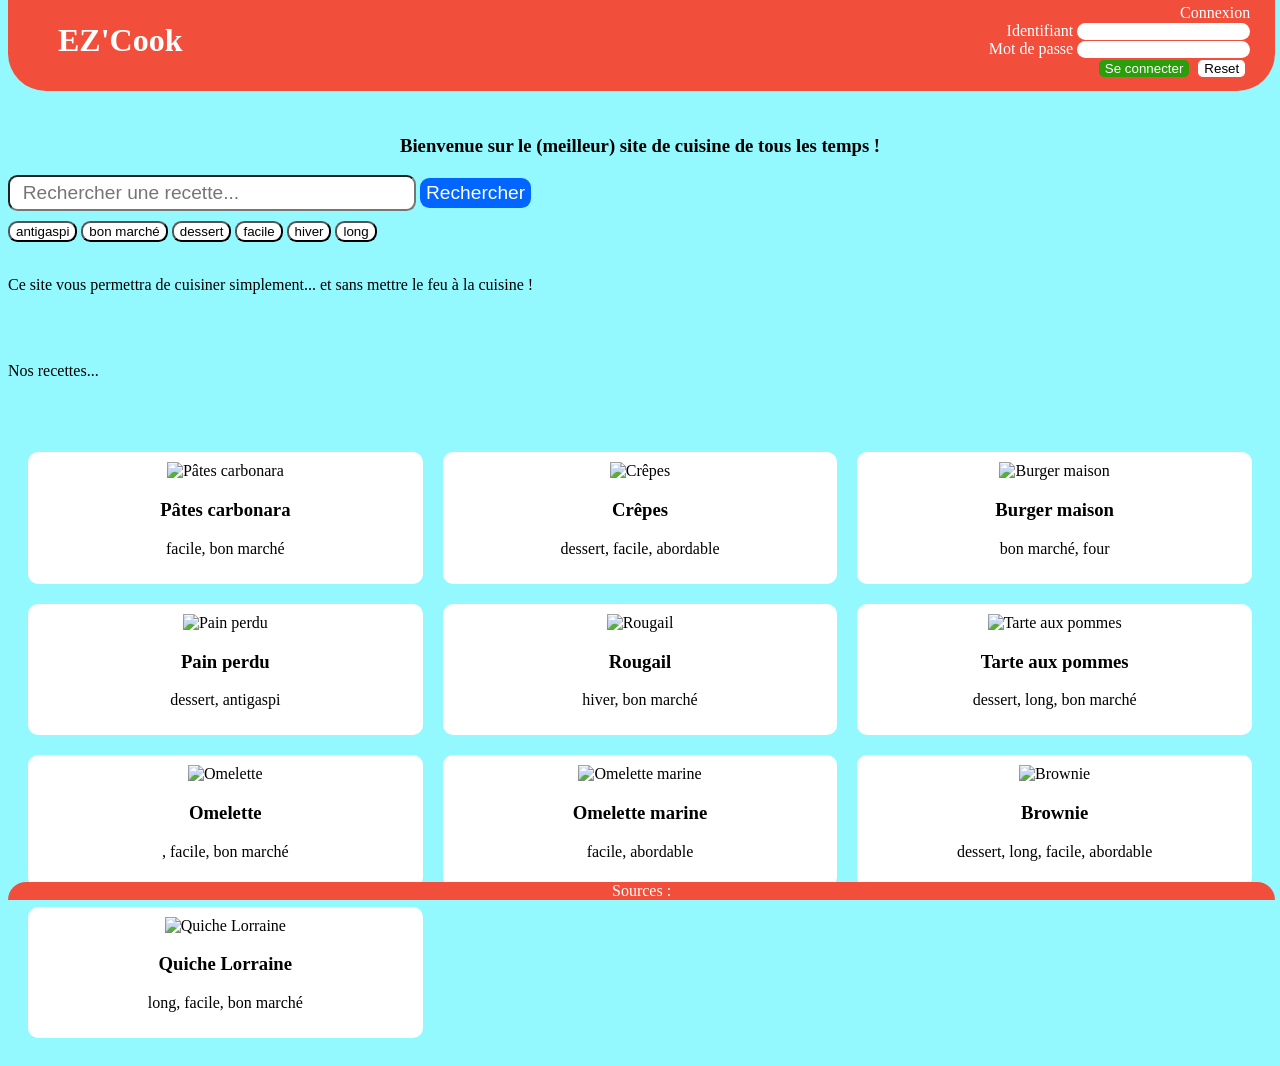
==== commit 62364247: "Add files via upload" ====
--- a/index.html
+++ b/index.html
@@ -31,18 +31,18 @@
     </header>
     <br><br><br><br><br><br>
     <main id="mainContent">
-        <p style="font-weight: bolder;">Bienvenue sur le (meilleur) site de cuisine de tous les temps !</p>
-
+        <h3 style="font-weight: bolder; text-align: center;">Bienvenue sur le (meilleur) site de cuisine de tous les temps !</h3>
+        
         <div id="formResearch">
         <form method="post" id="formRes">
-            <input id="research" type="text" name="research" placeholder="Rechercher une recette...">
+            <input id="research" type="text" name="research" placeholder="  Rechercher une recette...">
             <button id="resButton" type="button">Rechercher</button>
         </form>
         </div>
         <div id="tags"></div>
         <br>
         <p>Ce site vous permettra de cuisiner simplement... et sans mettre le feu à la cuisine !</p><br><br>
-
+        
         <p>Nos recettes...</p><br><br>
         <div id="templateCook">
 
@@ -237,6 +237,7 @@
             });
             
             document.querySelectorAll(".tag-btn").forEach(btn => {
+                // quand on coche un tag en cliquant dessus
                 btn.addEventListener('click', function(){
                     let tag = this.dataset.tag;
 
@@ -246,10 +247,21 @@
                         this.style.background = "";
                     } else {
                         selectedTags.push(tag);
-                        this.style.background = "lightblue";
+                        this.style.background = "yellow";
+                    
                     }
                     research();
                 })
+
+                // quand on survole un tag
+                /*let couleurDepart = this.style.background;
+                btn.addEventListener('mousemove', function(){
+                    this.style.background = "blue";
+                })
+                btn.addEventListener('mouseout', function(){
+                    this.style.background = couleurDepart;
+                })*/
+
             })
 
 
--- a/main.css
+++ b/main.css
@@ -14,7 +14,29 @@
 #formConnect{
     text-align: right;
     align-items: center;
-    padding-right: 10px;
+    padding-right: 25px;
+}
+
+#login{
+    border-radius: 0.25cm;
+    border: 0;
+}
+
+#password{
+    border-radius: 0.25cm;
+    border: 0;
+}
+
+#connection{
+    margin-right: 5px;
+    border-radius: 0.125cm;
+    margin-top: 2px;
+}
+
+#reset{
+    margin-right: 5px;
+    border-radius: 0.125cm;
+    margin-top: 2px;
 }
 
 #mainHeader{
@@ -26,23 +48,27 @@
     display: flex;
     justify-content: space-between;
     align-items: center;
-    
+    border-bottom-left-radius:1cm;
+    border-bottom-right-radius: 1cm;
 }
 
 #research{
     height: 30px;
     width: 400px;
     font-size: larger;
+    border-radius: 0.25cm;
 }
 
 #formResearch{
     font-family: 'Lucida Sans';
     align-self: center;
+    align-items: center;
 }
 
 #resButton{
     height: 30px;
     border: 0;
+    border-radius: 0.25cm;
     color: white;
     background-color: rgb(0, 102, 255);
     font-size: larger;
@@ -81,6 +107,8 @@
     position: fixed;
     bottom: 0;
     width: 99%;
+    border-top-left-radius: 0.5cm;
+    border-top-right-radius: 0.5cm;
 }
 
 .recette {
@@ -109,15 +137,53 @@
 
 .recettes-list li{
     list-style-type: none;
-    margin: 10px;
-    padding: 10px;
-    border: 1px solid black;
+    margin: 10px; /*taille d'origine : 10px*/
+    padding: 10px; /*taille d'origine : 10px*/
+    border: 1;
     border-radius: 10px;
     background-color: rgb(255, 255, 255);
 }
 
-.tags{
+#tags{
     border: 0;
-    background-color: darkgreen;
+    padding-top: 10px;
     color: white;
+}
+
+.tag-btn{
+    background-color: white;
+    border-radius: 0.25cm;
+}
+
+#recettePage {
+    background: white;
+    width: 60%;
+    margin-top: 50px;
+    margin-left: 300px;
+    /*margin-right: 100px; */
+    margin-top: 50px;
+    margin-bottom: 50px;
+    padding: 20px;
+    border-radius: 15px;
+    text-align: center;
+    font-size: larger;
+}
+
+#img-recette{
+    width: 100%;
+    height: 100%;
+}
+
+#backPage{
+    border: 0;
+    width: 200px;
+    height: 50px;
+    border-radius: 10px;
+    background-color: gold;
+    font-family: 'Lucida Sans';
+    font-size: large;
+}
+
+#backPage:hover{
+    background-color: rgb(208, 255, 0);
 }
